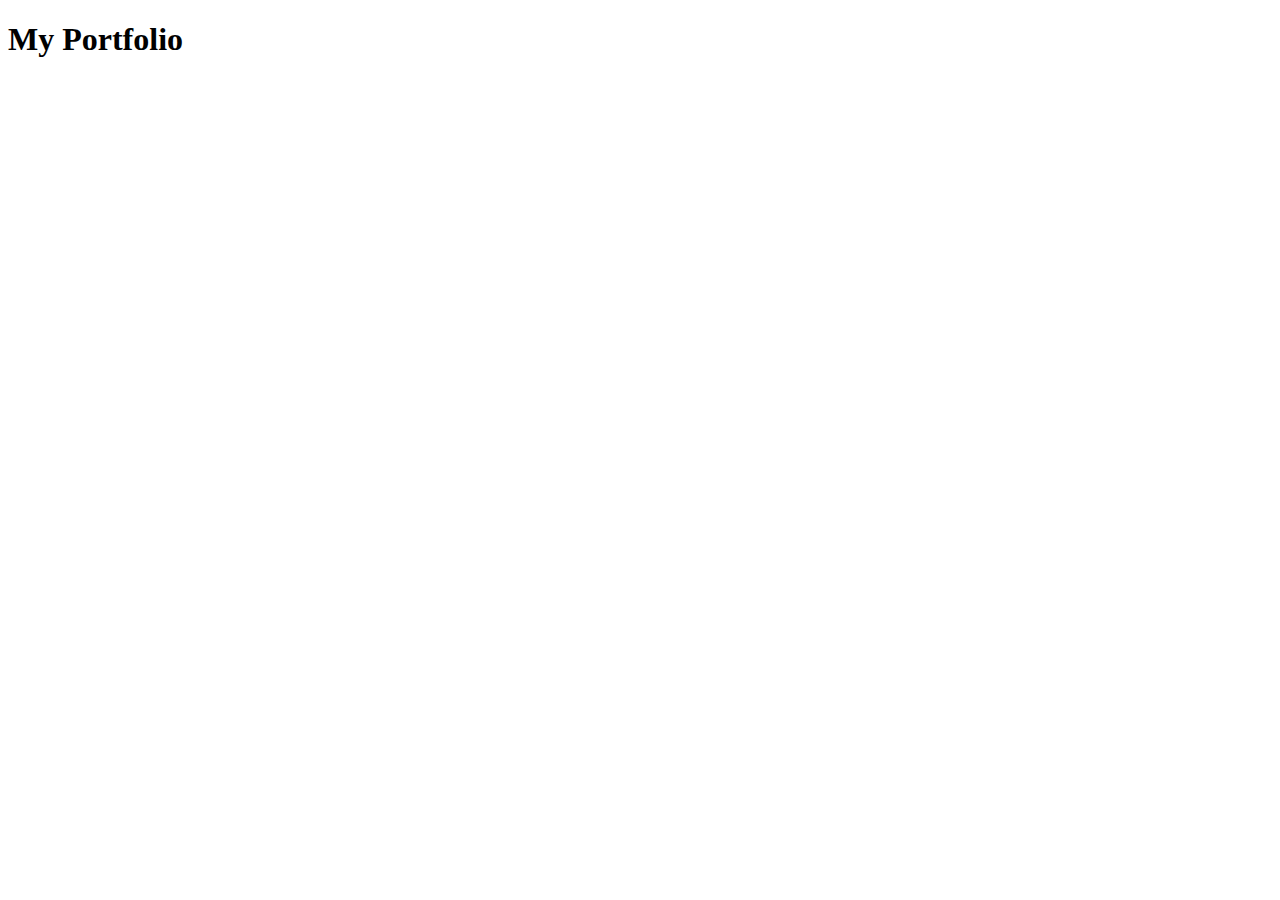
==== index.html @ 7dac9c4c "Add files via upload" ====
<!DOCTYPE html>
<html lang="en">
<head>
    <meta charset="UTF-8">
    <meta name="viewport" content="width=device-width, initial-scale=1.0">
    <title>Portfolio</title>
</head>
<body>
    <h1>My Portfolio</h1>
</body>
</html>
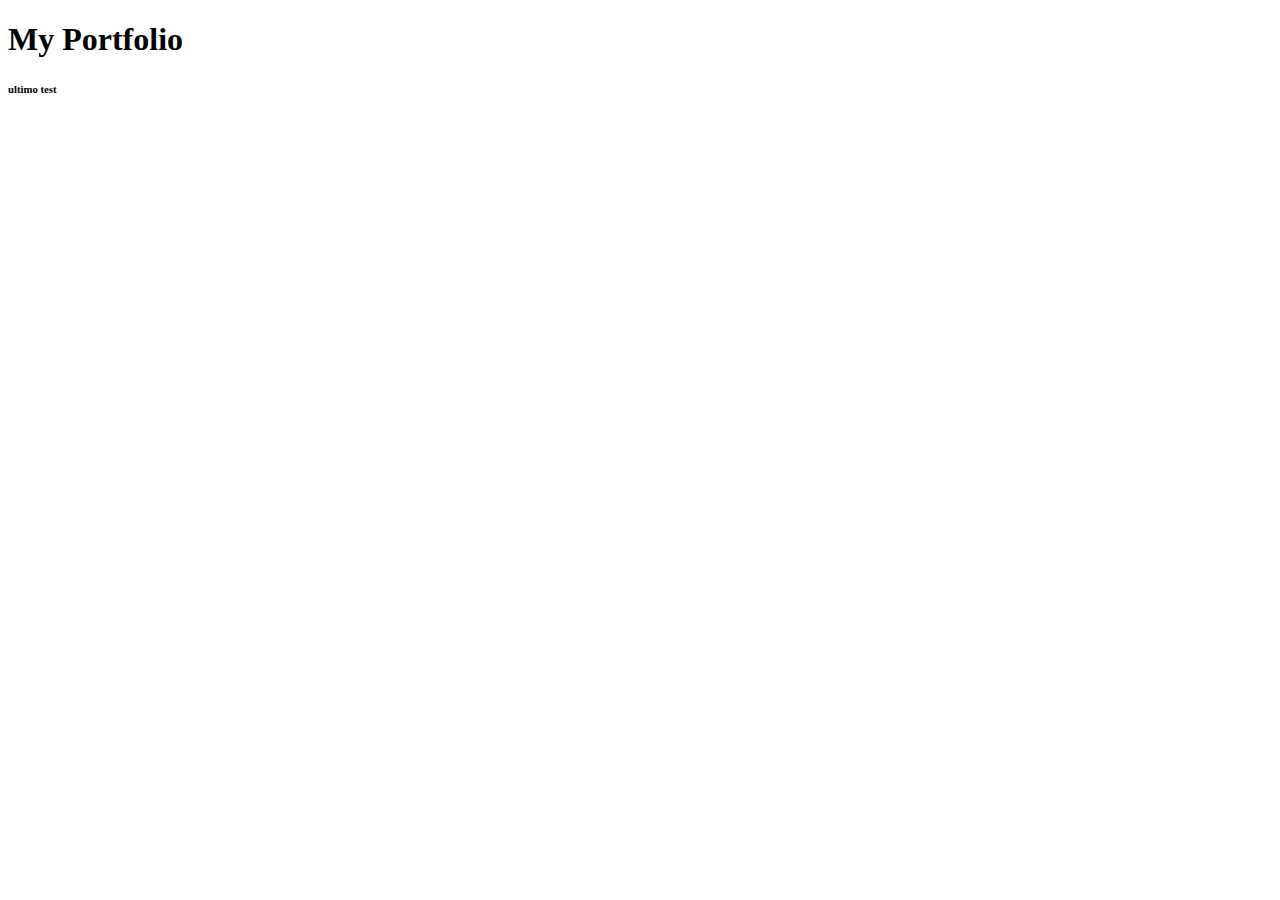
==== commit dbbed592: "Update index.html" ====
--- a/index.html
+++ b/index.html
@@ -7,5 +7,6 @@
 </head>
 <body>
     <h1>My Portfolio</h1>
+    <h6>ultimo test</h6>
 </body>
-</html>+</html>
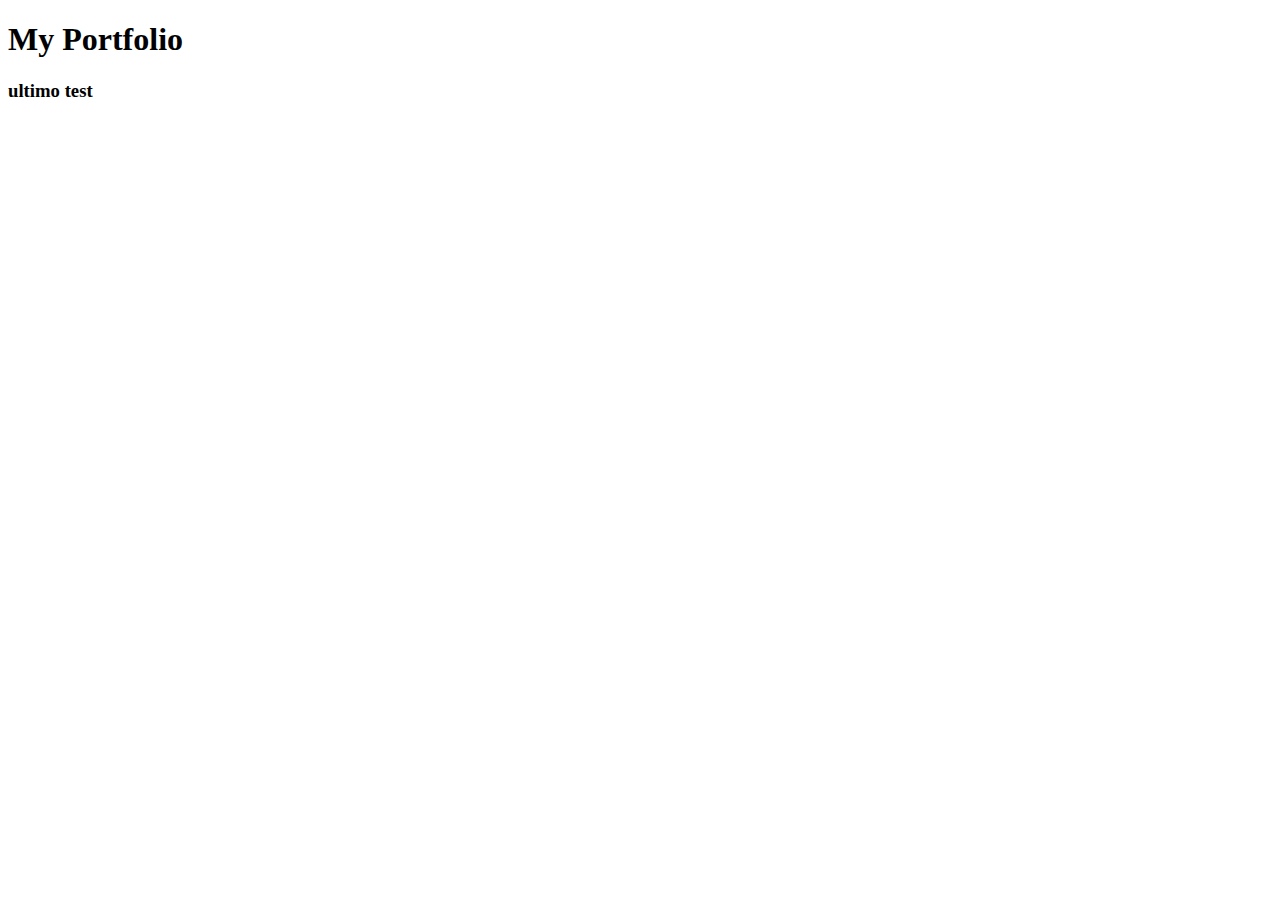
==== commit bad5efa8: "Update index.html" ====
--- a/index.html
+++ b/index.html
@@ -7,6 +7,6 @@
 </head>
 <body>
     <h1>My Portfolio</h1>
-    <h6>ultimo test</h6>
+    <h3>ultimo test</h3>
 </body>
 </html>
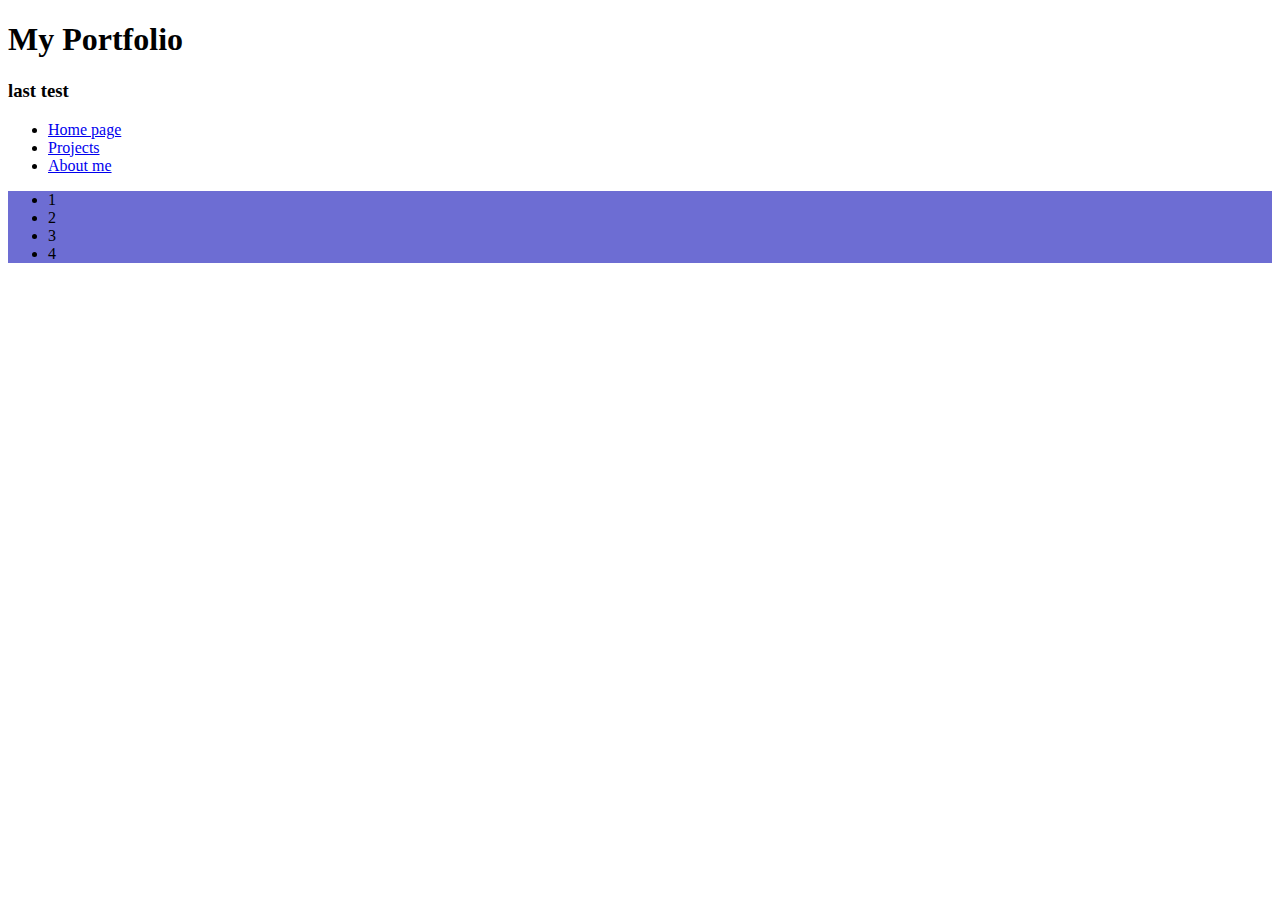
==== commit 9fa298e8: "preparing for final project" ====
--- a/index.html
+++ b/index.html
@@ -4,9 +4,25 @@
     <meta charset="UTF-8">
     <meta name="viewport" content="width=device-width, initial-scale=1.0">
     <title>Portfolio</title>
+    <link rel="stylesheet" href="./style.css">
 </head>
 <body>
     <h1>My Portfolio</h1>
-    <h3>ultimo test</h3>
+    <h3>last test</h3>
+    <header>
+        <ul>
+            <li><a href="index.html">Home page</a></li>
+            <li><a href="project.html">Projects</a></li>
+            <li><a href="contact.html">About me</a></li>
+        </ul>
+    </header>
+    <footer>
+        <ul>
+            <li>1</li>
+            <li>2</li>
+            <li>3</li>
+            <li>4</li>
+        </ul>
+    </footer>
 </body>
 </html>
--- a/style.css
+++ b/style.css
@@ -0,0 +1,3 @@
+footer{
+    background-color: rgb(109, 109, 211);
+}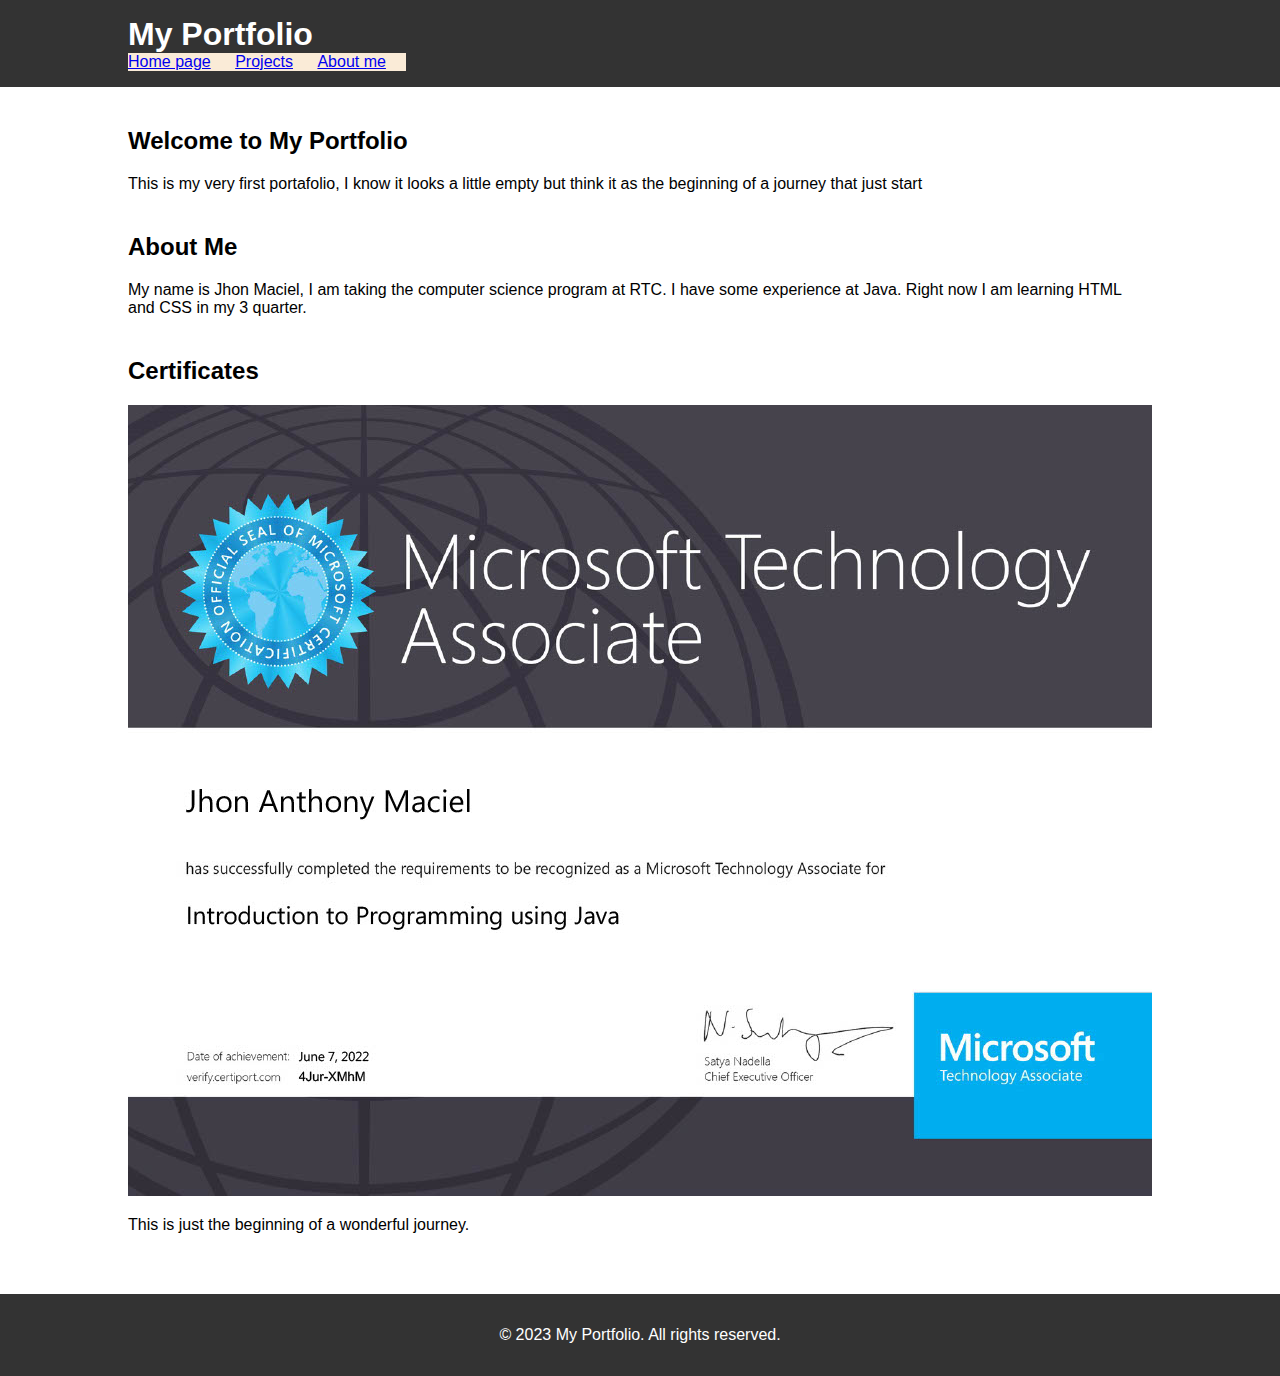
==== commit 5929ecf9: "final project" ====
--- a/index.html
+++ b/index.html
@@ -7,22 +7,42 @@
     <link rel="stylesheet" href="./style.css">
 </head>
 <body>
-    <h1>My Portfolio</h1>
-    <h3>last test</h3>
     <header>
-        <ul>
-            <li><a href="index.html">Home page</a></li>
-            <li><a href="project.html">Projects</a></li>
-            <li><a href="contact.html">About me</a></li>
-        </ul>
+        <div class="container">
+            <h1>My Portfolio</h1>
+            <nav>
+                <ul style="background-color: antiquewhite; width: 278px;">
+                    <li><a href="index.html">Home page</a></li>
+                    <li><a href="project.html">Projects</a></li>
+                    <li><a href="contact.html">About me</a></li>
+                </ul>
+            </nav>
+        </div>
     </header>
+    <main>
+        <div class="container">
+            <section>
+                <h2>Welcome to My Portfolio</h2>
+                <p>This is my very first portafolio, I know it looks a little empty but think it as the beginning of a journey that just start</p>
+            </section>
+
+            <section>
+                <h2>About Me</h2>
+                <p>My name is Jhon Maciel, I am taking the computer science program at RTC. I have some experience at Java. Right now I am learning HTML and CSS in my 3 quarter.</p>
+            </section>
+
+            <section>
+                <h2>Certificates</h2>
+                <img src="images_FPWD/1701855874882-31da2171-d7cf-4000-bc94-233837391e4b_1.jpg" alt="microsoft technology associate certificate">
+                <p>This is just the beginning of a wonderful journey.</p>
+            </section>
+        </div>
+    </main>
+
     <footer>
-        <ul>
-            <li>1</li>
-            <li>2</li>
-            <li>3</li>
-            <li>4</li>
-        </ul>
+        <div class="container">
+            <p>&copy; 2023 My Portfolio. All rights reserved.</p>
+        </div>
     </footer>
 </body>
 </html>
--- a/style.css
+++ b/style.css
@@ -1,3 +1,61 @@
-footer{
-    background-color: rgb(109, 109, 211);
+body {
+    font-family: 'Arial', sans-serif;
+    margin: 0;
+    padding: 0;
+}
+
+.container {
+    width: 80%;
+    margin: 0 auto;
+}
+
+header {
+    background-color: #333;
+    color: #fff;
+    padding: 1em 0;
+}
+
+header h1 {
+    margin: 0;
+}
+
+nav ul {
+    list-style-type: none;
+    margin: 0;
+    padding: 0;
+    color: antiquewhite;
+}
+
+nav ul li {
+    display: inline;
+    margin-right: 20px;
+    color: antiquewhite;
+}
+
+main {
+    padding: 20px 0;
+}
+
+section {
+    margin-bottom: 40px;
+}
+
+footer {
+    background-color: #333;
+    color: #fff;
+    padding: 1em 0;
+    text-align: center;
+}
+
+.project {
+    margin-bottom: 20px;
+}
+
+form {
+    display: grid;
+    gap: 10px;
+}
+
+label {
+    font-weight: bold;
 }